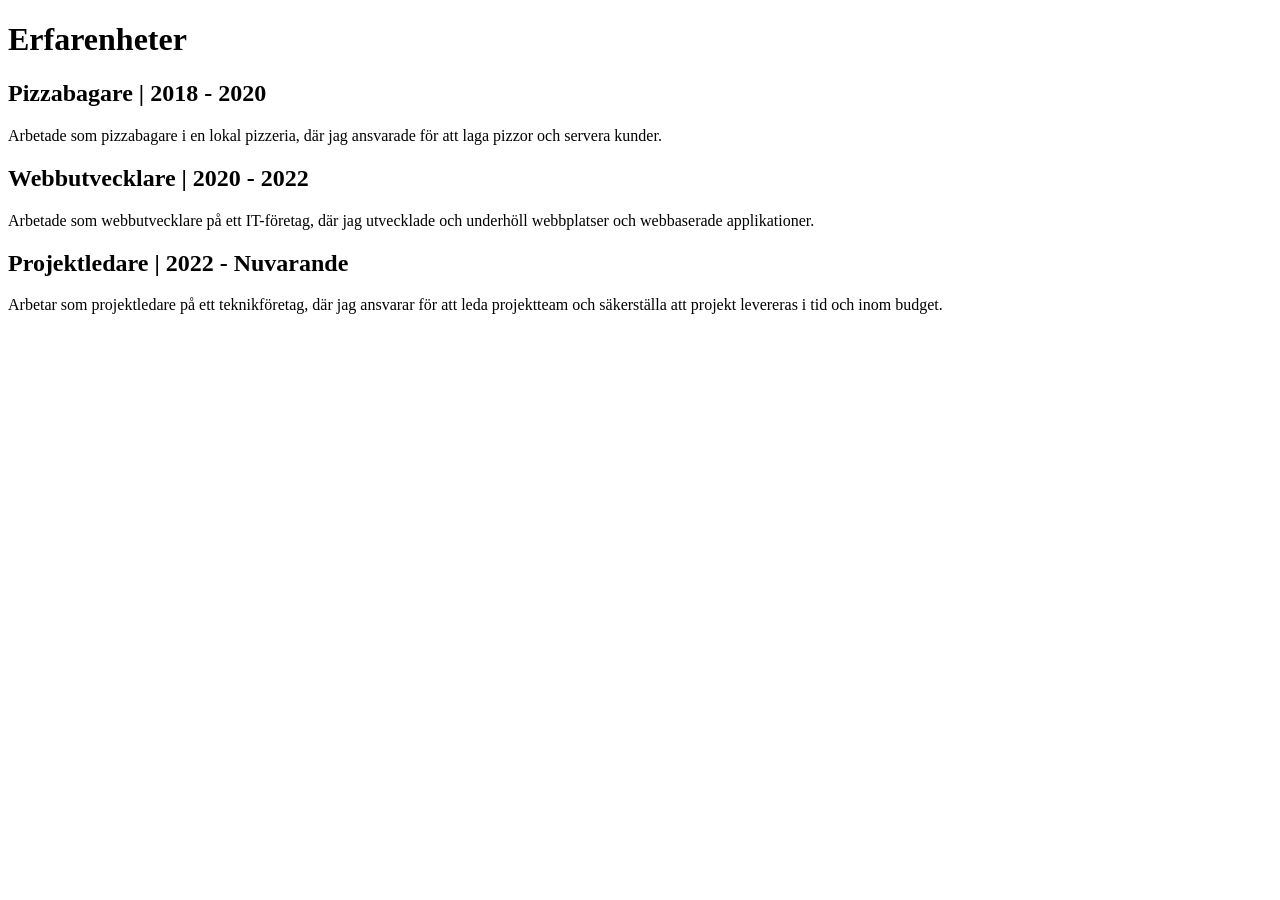
==== experience.html @ b481293b "Added experience & skills html, added a empty js file" ====
<!doctype html>
<html lang="sv">

<head>
    <title>Erfarenheter</title>
    <meta charset="UTF-8"> 
    <meta name="viewport" content="width=device-width, initial-scale=1.0">
    <meta name="description" content="En lista över mr.x erfarenheter och arbetslivserfarenheter.">
    <meta name="keywords" content="erfarenheter, arbetslivserfarenheter, mr.x">
    <link rel="stylesheet" href="style.css">
    <script src="script.js" defer></script>
</head>

<body>
    <main>
        <h1>Erfarenheter</h1>
        <h2>Pizzabagare | 2018 - 2020</h2>
        <p>Arbetade som pizzabagare i en lokal pizzeria, där jag ansvarade för att laga pizzor och servera kunder.</p>
        <h2>Webbutvecklare | 2020 - 2022</h2>
        <p>Arbetade som webbutvecklare på ett IT-företag, där jag utvecklade och underhöll webbplatser och webbaserade
            applikationer.</p>
        <h2>Projektledare | 2022 - Nuvarande</h2>
        <p>Arbetar som projektledare på ett teknikföretag, där jag ansvarar för att leda projektteam och säkerställa att
            projekt levereras i tid och inom budget.</p>
    </main>
</body>

</html>
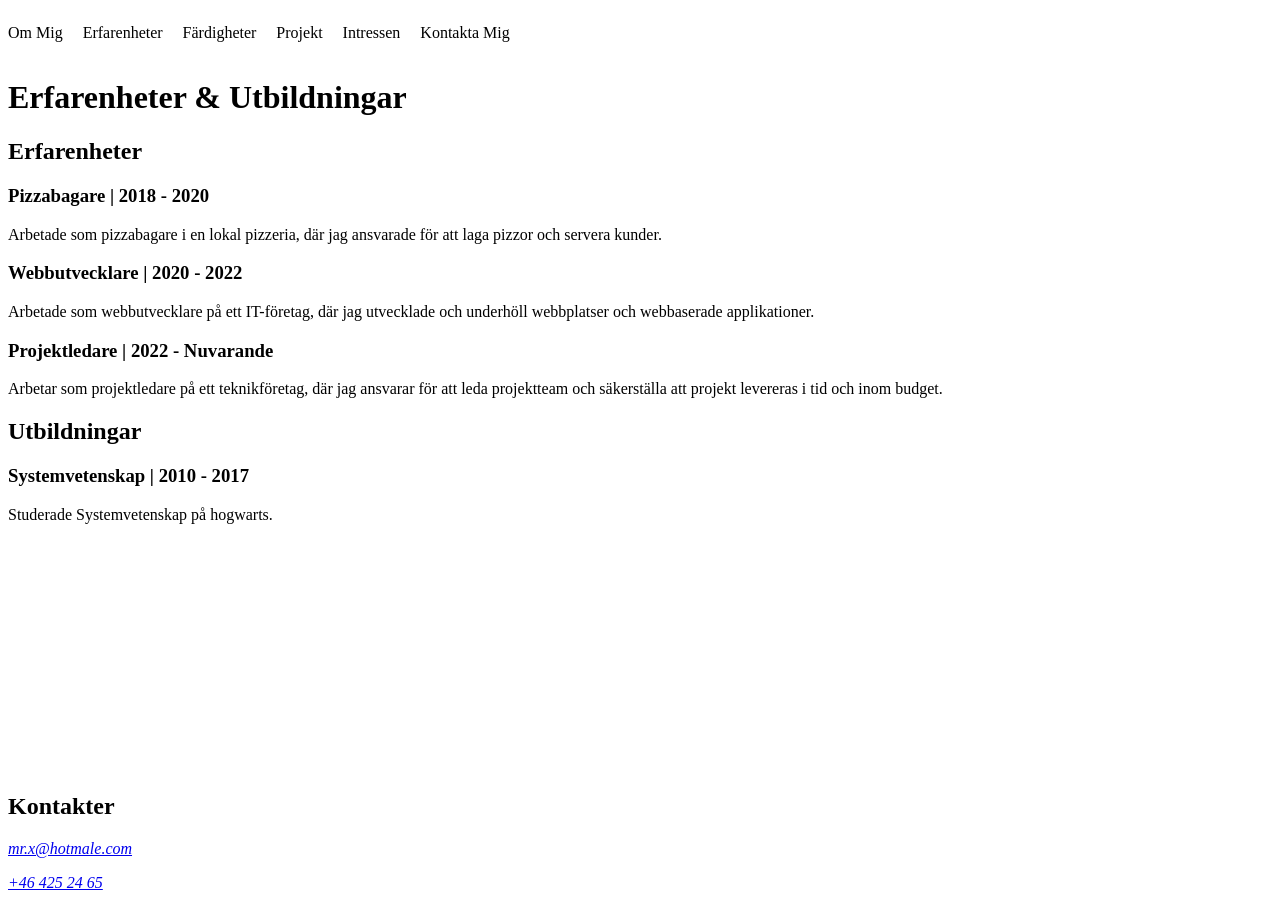
==== commit 4643b3fb: "Added footer, navbar, new css folder" ====
--- a/experience.html
+++ b/experience.html
@@ -2,27 +2,49 @@
 <html lang="sv">
 
 <head>
-    <title>Erfarenheter</title>
-    <meta charset="UTF-8"> 
+    <title>Erfarenheter | Mr.X Portfolio</title>
+    <meta charset="UTF-8">
     <meta name="viewport" content="width=device-width, initial-scale=1.0">
     <meta name="description" content="En lista över mr.x erfarenheter och arbetslivserfarenheter.">
-    <meta name="keywords" content="erfarenheter, arbetslivserfarenheter, mr.x">
-    <link rel="stylesheet" href="style.css">
+    <link rel="stylesheet" href="css/style.css">
     <script src="script.js" defer></script>
 </head>
 
 <body>
+    <header id="site-header"></header>
+
     <main>
-        <h1>Erfarenheter</h1>
-        <h2>Pizzabagare | 2018 - 2020</h2>
-        <p>Arbetade som pizzabagare i en lokal pizzeria, där jag ansvarade för att laga pizzor och servera kunder.</p>
-        <h2>Webbutvecklare | 2020 - 2022</h2>
-        <p>Arbetade som webbutvecklare på ett IT-företag, där jag utvecklade och underhöll webbplatser och webbaserade
-            applikationer.</p>
-        <h2>Projektledare | 2022 - Nuvarande</h2>
-        <p>Arbetar som projektledare på ett teknikföretag, där jag ansvarar för att leda projektteam och säkerställa att
-            projekt levereras i tid och inom budget.</p>
+        <h1>Erfarenheter & Utbildningar</h1>
+        <section>
+            <h2>Erfarenheter</h2>
+            <article class="experience">
+                <h3 class="experience__title">Pizzabagare | 2018 - 2020</h3>
+                <p class="experience__description">Arbetade som pizzabagare i en lokal pizzeria, där jag ansvarade för 
+                    att laga pizzor och servera kunder.
+                </p>
+            </article>
+            <article class="experience">
+                <h3 class="experience__title">Webbutvecklare | 2020 - 2022</h3>
+                <p class="experience__description">Arbetade som webbutvecklare på ett IT-företag, där jag utvecklade och
+                    underhöll webbplatser och webbaserade applikationer.</p>
+            </article>
+            <article class="experience">
+                <h3 class="experience__title">Projektledare | 2022 - Nuvarande</h3>
+                <p class="experience__description">Arbetar som projektledare på ett teknikföretag, där jag ansvarar för
+                    att
+                    leda projektteam och säkerställa att projekt levereras i tid och inom budget.</p>
+            </article>
+        </section>
+        <section>
+            <h2>Utbildningar</h2>
+            <article class="education">
+                <h3 class="education__title">Systemvetenskap | 2010 - 2017</h3>
+                <p class="education__description">Studerade Systemvetenskap på hogwarts.</p>
+            </article>
+        </section>
     </main>
+
+    <footer class="footer" id="site-footer"></footer>
 </body>
 
 </html>
--- a/css/style.css
+++ b/css/style.css
@@ -0,0 +1,18 @@
+/*/////////////////////////////////////
+//               Imports             //
+/////////////////////////////////////*/
+@import url("navbar.css");
+@import url("footer.css");
+
+/*/////////////////////////////////////
+//                                   //
+/////////////////////////////////////*/
+body {
+    min-height: 100vh;
+    display: flex;
+    flex-direction: column;
+}
+
+main {
+    flex: 1;
+}
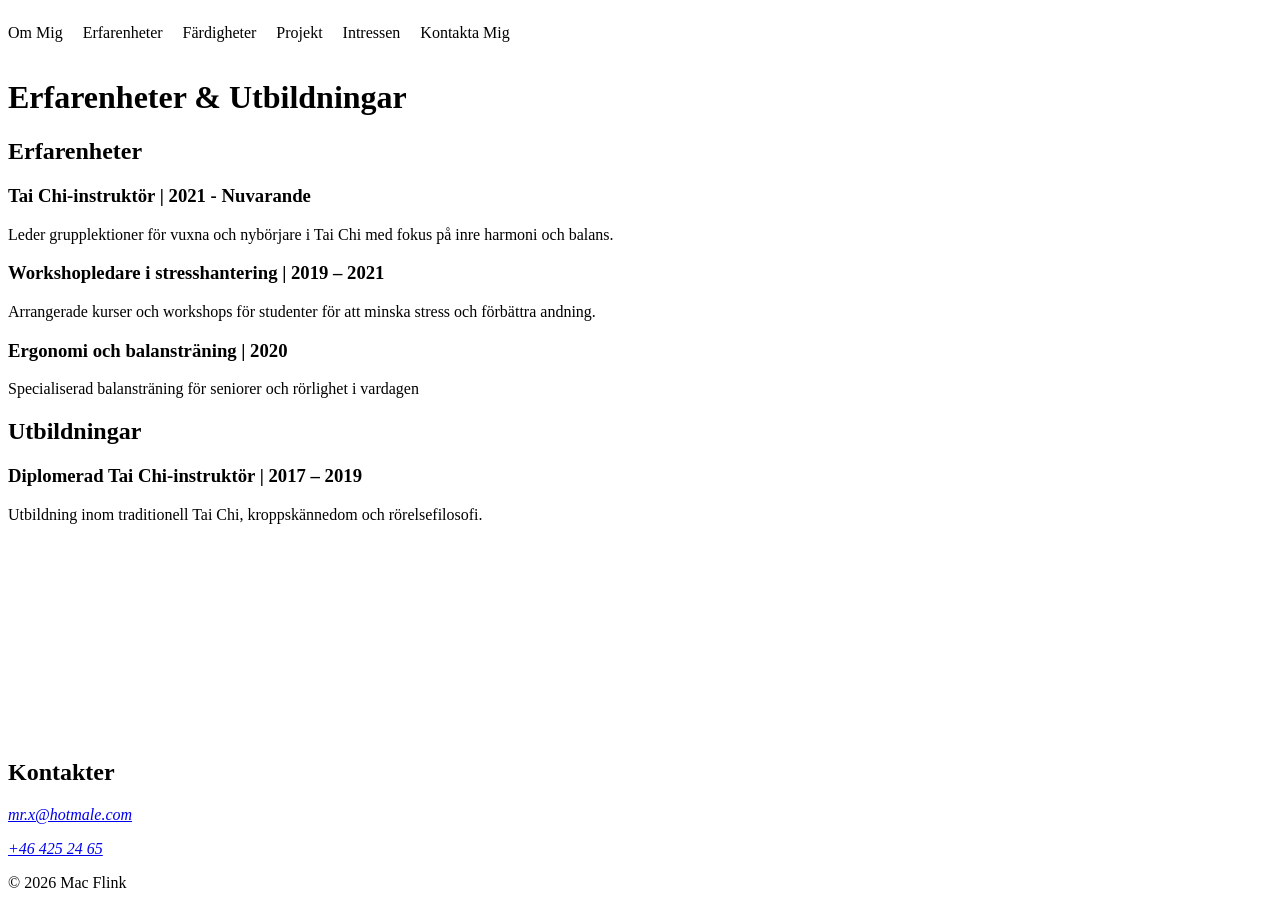
==== commit d701ebb4: "Uppdatering skills och experience Mac Flink se ovan" ====
--- a/experience.html
+++ b/experience.html
@@ -2,15 +2,16 @@
 <html lang="sv">
 
 <head>
-    <title>Erfarenheter | Mr.X Portfolio</title>
+    <title>Erfarenheter - Mac Flink</title>
     <meta charset="UTF-8">
     <meta name="viewport" content="width=device-width, initial-scale=1.0">
-    <meta name="description" content="En lista över mr.x erfarenheter och arbetslivserfarenheter.">
+    <meta name="description" content="En lista över Mac Flinks erfarenheter och arbetslivserfarenheter.">
     <link rel="stylesheet" href="css/style.css">
     <script src="script.js" defer></script>
 </head>
 
 <body>
+    <!--Imports the header-->
     <header id="site-header"></header>
 
     <main>
@@ -18,32 +19,29 @@
         <section>
             <h2>Erfarenheter</h2>
             <article class="experience">
-                <h3 class="experience__title">Pizzabagare | 2018 - 2020</h3>
-                <p class="experience__description">Arbetade som pizzabagare i en lokal pizzeria, där jag ansvarade för 
-                    att laga pizzor och servera kunder.
+                <h3 class="experience__title">Tai Chi-instruktör | 2021 - Nuvarande</h3>
+                <p class="experience__description">Leder grupplektioner för vuxna och nybörjare i Tai Chi med fokus på inre harmoni och balans.
                 </p>
             </article>
             <article class="experience">
-                <h3 class="experience__title">Webbutvecklare | 2020 - 2022</h3>
-                <p class="experience__description">Arbetade som webbutvecklare på ett IT-företag, där jag utvecklade och
-                    underhöll webbplatser och webbaserade applikationer.</p>
+                <h3 class="experience__title">Workshopledare i stresshantering | 2019 – 2021</h3>
+                <p class="experience__description">Arrangerade kurser och workshops för studenter för att minska stress och förbättra andning.</p>
             </article>
             <article class="experience">
-                <h3 class="experience__title">Projektledare | 2022 - Nuvarande</h3>
-                <p class="experience__description">Arbetar som projektledare på ett teknikföretag, där jag ansvarar för
-                    att
-                    leda projektteam och säkerställa att projekt levereras i tid och inom budget.</p>
+                <h3 class="experience__title"> Ergonomi och balansträning | 2020</h3>
+                <p class="experience__description">Specialiserad balansträning för seniorer och rörlighet i vardagen</p>
             </article>
         </section>
         <section>
             <h2>Utbildningar</h2>
             <article class="education">
-                <h3 class="education__title">Systemvetenskap | 2010 - 2017</h3>
-                <p class="education__description">Studerade Systemvetenskap på hogwarts.</p>
+                <h3 class="education__title">Diplomerad Tai Chi-instruktör | 2017 – 2019</h3>
+                <p class="education__description">Utbildning inom traditionell Tai Chi, kroppskännedom och rörelsefilosofi.</p>
             </article>
         </section>
     </main>
 
+    <!--Imports the footer-->
     <footer class="footer" id="site-footer"></footer>
 </body>
 
--- a/css/style.css
+++ b/css/style.css
@@ -1,12 +1,14 @@
 /*/////////////////////////////////////
 //               Imports             //
 /////////////////////////////////////*/
+/*We import other css files here so we only need link to one css file*/
 @import url("navbar.css");
 @import url("footer.css");
 
 /*/////////////////////////////////////
 //                                   //
 /////////////////////////////////////*/
+/*These specific changes make the footer stay at the bottom*/
 body {
     min-height: 100vh;
     display: flex;
